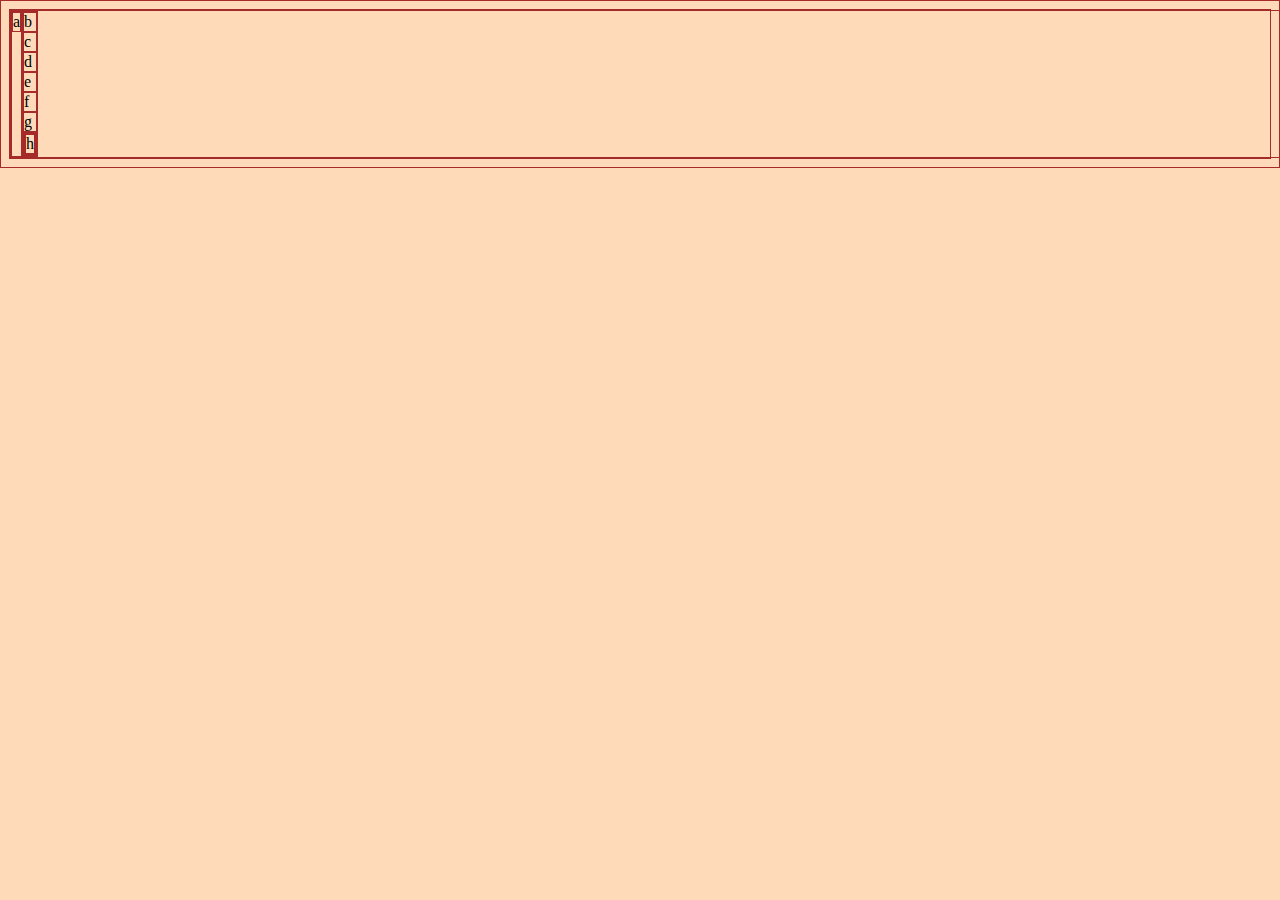
==== medial-queries3/index.html @ 6800f2bc "Added semantic tags to medial3 index.html" ====
<!DOCTYPE html>
<html lang="en" dir="ltr">
  <head>
    <meta charset="utf-8">
    <title>Media Queries 3</title>
    <link rel="stylesheet" href="main.css">
  </head>
  <body>
    <div class="container">
      <header>
        <div class="a">a</div>
      </header>
      <section>
        <div class="b">b</div>
        <div class="c">c</div>
        <div class="d">d</div>
        <div class="e">e</div>
        <div class="f">f</div>
        <div class="g">g</div>
      <section>
      <aside>
        <div class="h">h</div>
      </aside>
    </div>
  </body>
</html>
---- medial-queries3/main.css ----
body {
  background: peachpuff;
}
*{
  border:brown 1px solid;
}
.container{
  display:flex;
  flex-direction: row;
  flex-wrap:wrap;
  align-content: stretch;
  width:100vw;
}

.container>div{
  margin: 5px;
  min-height: 200px;
}
.container>.a{
  position: relative;
  width:100%;
  order:0;
}
.container>.b{
  position: relative;
  width: 17%;
  order:1
}
.container>.c{
  position: relative;
  width: 17%;
  order:2;
}
.container>.d{
  position:relative;
  width:17%;
  order: 3;
}
.container>.h{
  position: relative;
  width:40%;
  order: 4;
}
.container>.e{
  order:5;
  width:17%
}
.container>.f{
  order:6;
  width:17%
}
.container>.g{
  order:7;
  width:17%;
}
@media screen and (max-width:600px){
  .container>.b, .container>.c, .container>.d{
    width:30%;
  }

  .container>.h{
    order:7;
    width:100%
  }
  .container>.e{
    order:4;
    width:30%
  }
  .container>.f{
    order:5;
    width:30%
  }
  .container>.g{
    order:6;
    width:30%
  }
}
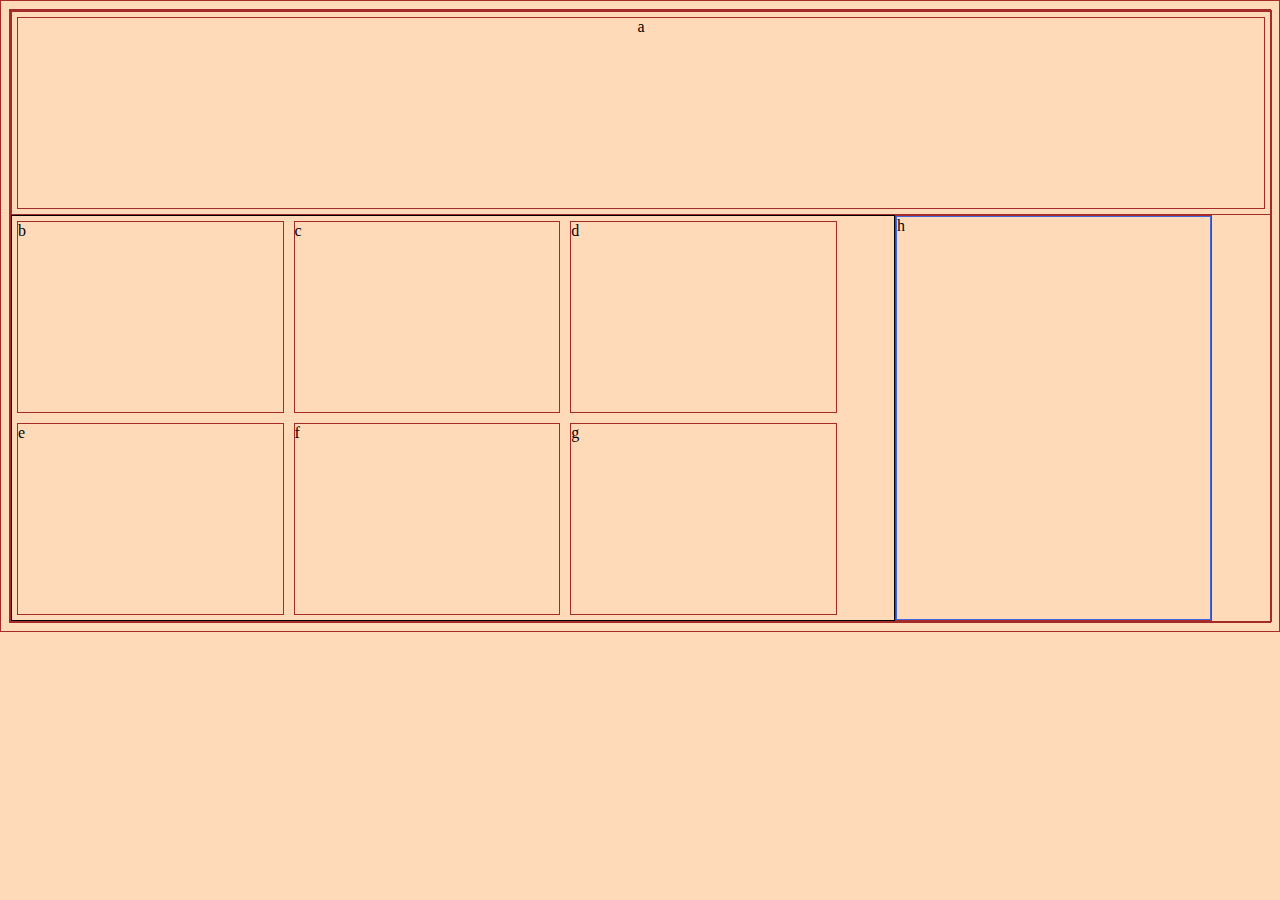
==== commit b84e68c7: "Fixed the section semantic tag" ====
--- a/medial-queries3/index.html
+++ b/medial-queries3/index.html
@@ -17,7 +17,7 @@
         <div class="e">e</div>
         <div class="f">f</div>
         <div class="g">g</div>
-      <section>
+      </section>
       <aside>
         <div class="h">h</div>
       </aside>
--- a/medial-queries3/main.css
+++ b/medial-queries3/main.css
@@ -4,6 +4,55 @@
 *{
   border:brown 1px solid;
 }
+.container{
+  display:flex;
+  flex-direction: row;
+  flex-wrap: wrap;
+  width:100vw;
+}
+header{
+  position: relative;
+  width:100%;
+  text-align: center;
+}
+header>.a{
+  margin:5px;
+  min-height: 190px;
+}
+section{
+  border:black solid 1px;
+  position: relative;
+  width:100%;
+  display: flex;
+  flex-wrap:wrap;
+}
+section>.b,section>.c, section>.d, section>.e, section>.f, section>.g{
+  margin:5px;
+  min-height: 190px;
+  width:30%;
+}
+aside{
+  display: flex;
+  position: relative;
+  width:100%;
+}
+aside>.h{
+  width:100%;
+  border:1px solid royalblue;
+  min-height: 400px;
+}
+@media (min-width:600px){
+  .container{
+    width:100%;
+  }
+  section{
+    width:70%;
+  }
+  aside{
+    width:25%;
+  }
+}
+/*
 .container{
   display:flex;
   flex-direction: row;
@@ -74,4 +123,5 @@
     order:6;
     width:30%
   }
-}+}
+*/
